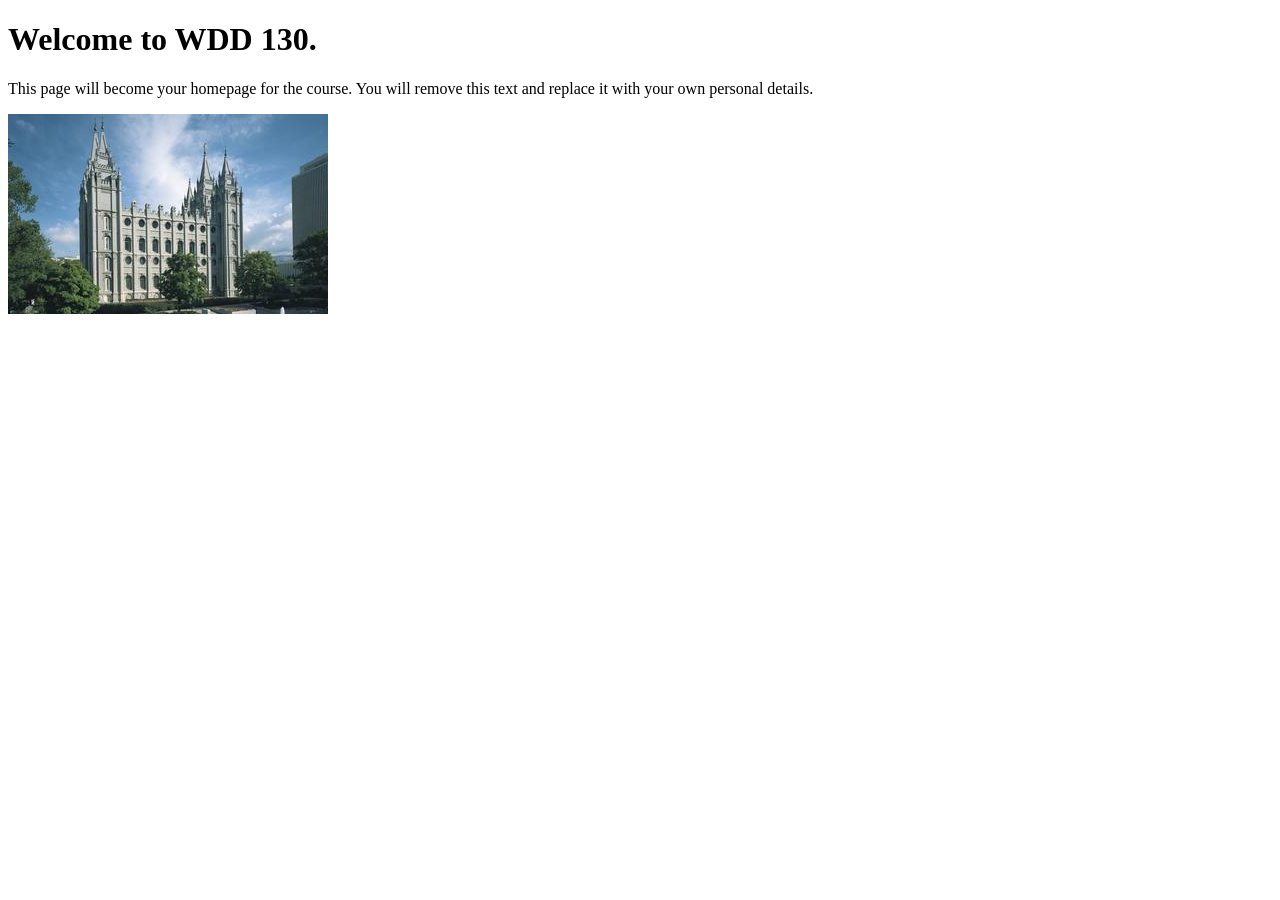
==== index.html @ 770c7559 "Initial commit" ====
<!DOCTYPE html>
<html lang="en">
<head>
    <meta charset="UTF-8">
    <meta name="viewport" content="width=device-width, initial-scale=1.0">
    <title>WDD 130 | Personal Homepage</title>
</head>
<body>
    <h1>Welcome to WDD 130.</h1>
    <p>This page will become your homepage for the course. You will remove this text and replace it with your own personal details.</p>

    <img src="images/salt-lake-temple.jpg" alt="The Salt Lake Temple.">
</body>
</html>
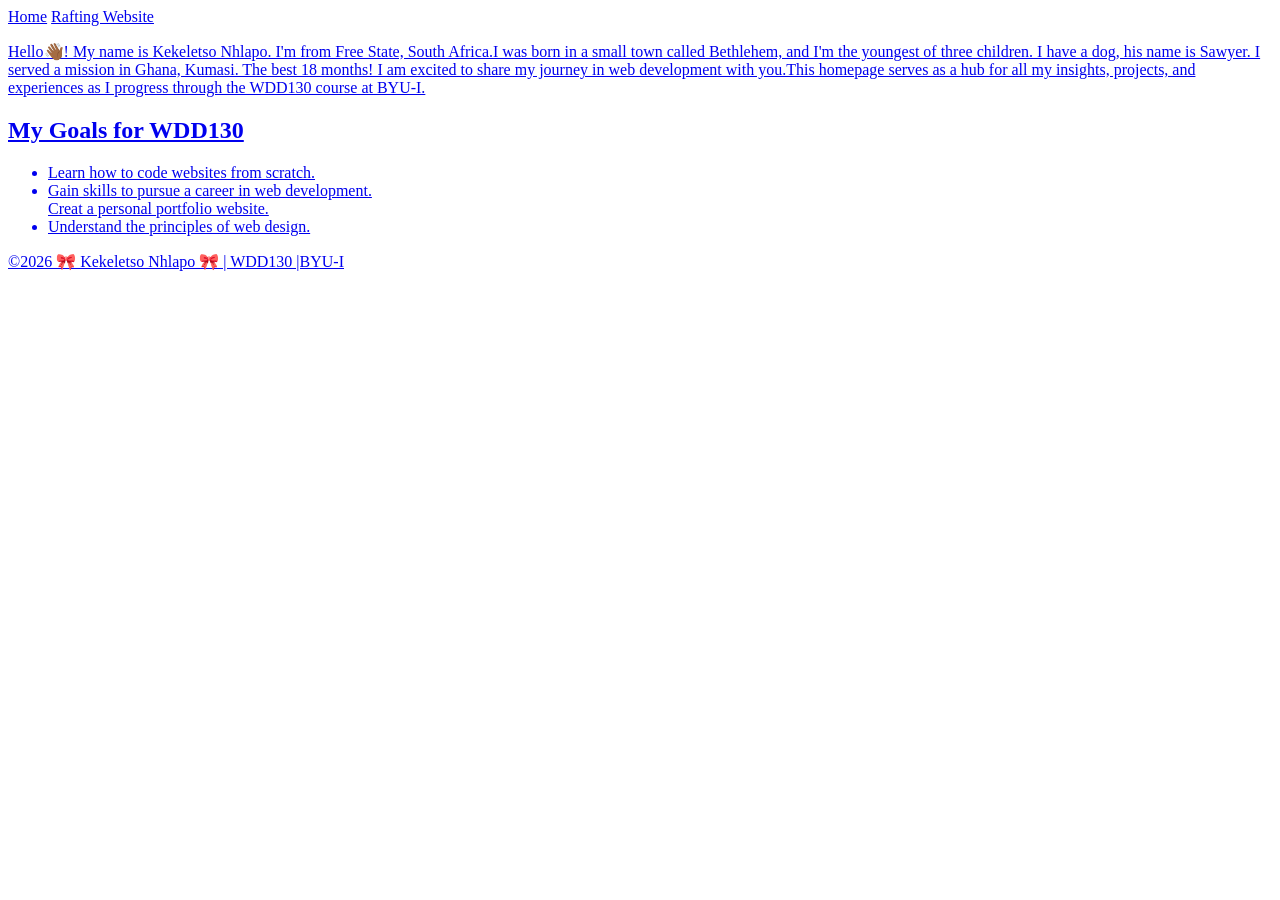
==== commit 84575b6f: "Revise index.html for personal homepage update Updated the personal homepage with new content and st" ====
--- a/index.html
+++ b/index.html
@@ -1,14 +1,42 @@
 <!DOCTYPE html>
-<html lang="en">
-<head>
-    <meta charset="UTF-8">
-    <meta name="viewport" content="width=device-width, initial-scale=1.0">
-    <title>WDD 130 | Personal Homepage</title>
-</head>
-<body>
-    <h1>Welcome to WDD 130.</h1>
-    <p>This page will become your homepage for the course. You will remove this text and replace it with your own personal details.</p>
-
-    <img src="images/salt-lake-temple.jpg" alt="The Salt Lake Temple.">
-</body>
-</html>+<html lang="en-US">
+    <head>
+        <meta charset="UTF-8">
+        <meta name="viewport" content="width=device-width, initial-scale=1.0">
+        <title>Kekeletso Nhlapo | WDD130 | Homepage</title>
+        <meta name="description" content="Kekeletso's BYU-I WDD130 Homepage">
+        <meta name="author" content="Kekeletso Nhlapo">
+    </head>
+    <body>
+        <header>
+            <nav>
+                <a href="#">Home</a>
+                <a href="wwr/">Rafting Website</a>
+                <a href="https://keke003.github.io/wdd130</a>
+            </nav>
+        </header>
+        <main>          
+                    <h1>Kekeletso Nhlapo | WDD 130.</h1>
+                    <img src="images/IMG-20240929-WA0024.jpg" alt="A picture of Kekeletso on mission."> 
+                    <p>Hello👋🏾! My name is Kekeletso Nhlapo. I'm from Free State, South Africa.I was born in a small town called Bethlehem,
+                     and I'm the youngest of three children. I have a dog, his name is Sawyer. I served a mission in Ghana, Kumasi. 
+                     The best 18 months! I am excited to share my journey in web development with you.This homepage serves as a hub for all my insights,
+                     projects, and experiences as I progress through the WDD130 course at BYU-I. </p>
+         </main>
+         <aside>
+             <h2>My Goals for WDD130</h2>
+             <ul>
+                 <li>Learn how to code websites from scratch.</li>
+                 <li>Gain skills to pursue a career in web development.</li
+                 <li>Creat a personal portfolio website.</li>
+                 <li>Understand the principles of web design.</li>
+             </ul>
+         </aside>
+         <footer>
+             <p>©2026 🎀 Kekeletso Nhlapo 🎀 | WDD130 |BYU-I</p>
+         </footer>
+    </body>
+</html>
+    
+                    
+</html>
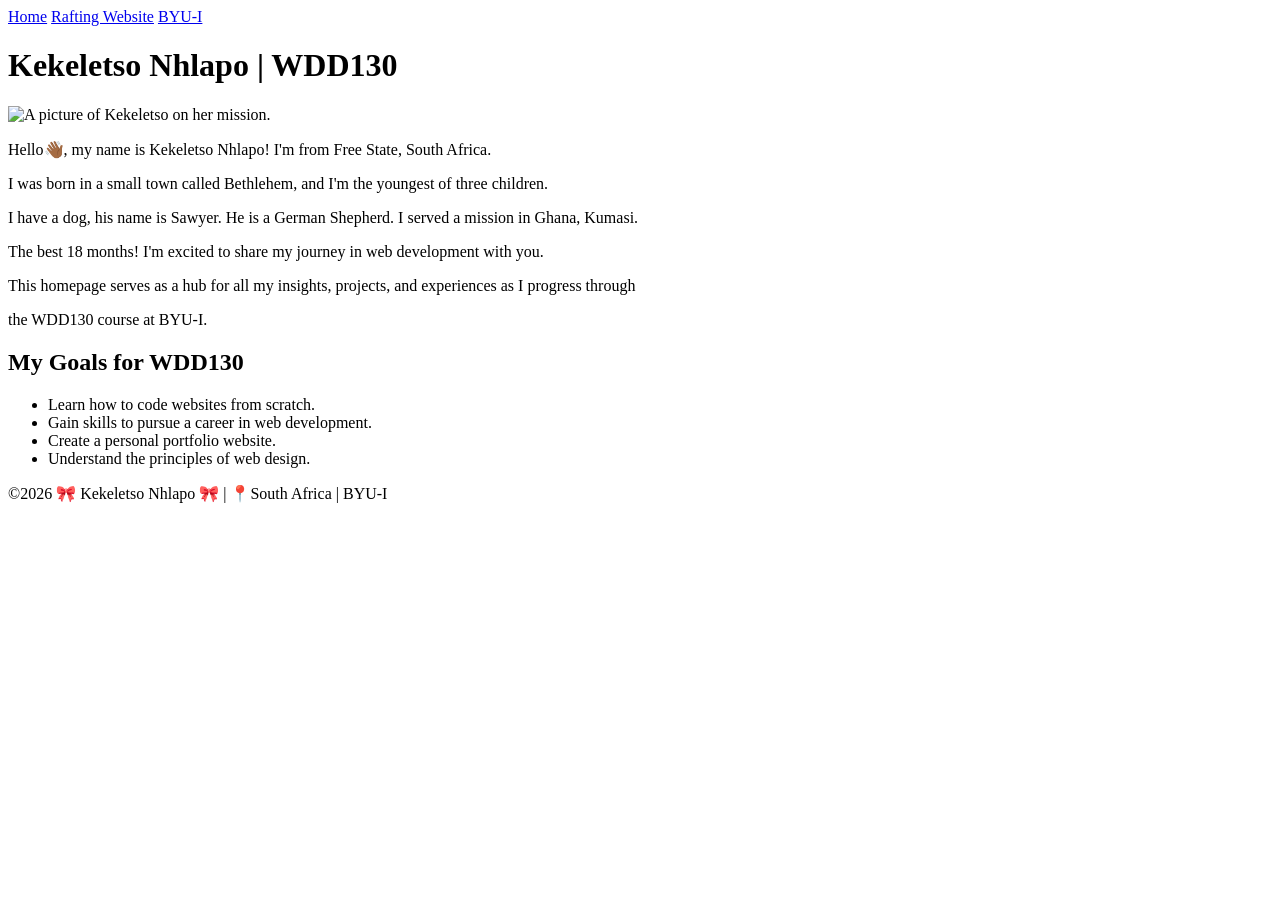
==== commit 72af7487: "Refactor index.html structure and content Signed-off-by: KEKE003 <kekeletsobt@gmail.com>" ====
--- a/index.html
+++ b/index.html
@@ -1,42 +1,44 @@
 <!DOCTYPE html>
 <html lang="en-US">
     <head>
-        <meta charset="UTF-8">
-        <meta name="viewport" content="width=device-width, initial-scale=1.0">
-        <title>Kekeletso Nhlapo | WDD130 | Homepage</title>
-        <meta name="description" content="Kekeletso's BYU-I WDD130 Homepage">
+        <meta charset="utf-8">
+        <meta name="Viewport" content="width=device-width,initial-scale=1.0">
+        <title>Kekeletso Nhlapo | WDD130</title>
+        <meta name="description" content="Kekeletso's BYU-I WDD130 course homepage">
         <meta name="author" content="Kekeletso Nhlapo">
+        <link rel="stylesheet" href="css/styles.css">
     </head>
     <body>
         <header>
             <nav>
                 <a href="#">Home</a>
                 <a href="wwr/">Rafting Website</a>
-                <a href="https://keke003.github.io/wdd130</a>
+                <a href="https://keke003.github.io/wdd130">BYU-I</a>
             </nav>
         </header>
-        <main>          
-                    <h1>Kekeletso Nhlapo | WDD 130.</h1>
-                    <img src="images/IMG-20240929-WA0024.jpg" alt="A picture of Kekeletso on mission."> 
-                    <p>Hello👋🏾! My name is Kekeletso Nhlapo. I'm from Free State, South Africa.I was born in a small town called Bethlehem,
-                     and I'm the youngest of three children. I have a dog, his name is Sawyer. I served a mission in Ghana, Kumasi. 
-                     The best 18 months! I am excited to share my journey in web development with you.This homepage serves as a hub for all my insights,
-                     projects, and experiences as I progress through the WDD130 course at BYU-I. </p>
-         </main>
-         <aside>
-             <h2>My Goals for WDD130</h2>
-             <ul>
-                 <li>Learn how to code websites from scratch.</li>
-                 <li>Gain skills to pursue a career in web development.</li
-                 <li>Creat a personal portfolio website.</li>
-                 <li>Understand the principles of web design.</li>
-             </ul>
-         </aside>
-         <footer>
-             <p>©2026 🎀 Kekeletso Nhlapo 🎀 | WDD130 |BYU-I</p>
-         </footer>
+        <main>
+            <h1>Kekeletso Nhlapo | WDD130</h1>
+            <img src="images/IMG-20240929-WA0024.jpg" alt="A picture of Kekeletso on her mission.">
+            <p>Hello👋🏾, my name is Kekeletso Nhlapo! I'm from Free State, South Africa.</p>
+            <p>I was born in a small town called Bethlehem, and I'm the youngest of three children.</p>
+            <p>I have a dog, his name is Sawyer. He is a German Shepherd. I served a mission in Ghana,
+            Kumasi.</p>
+            <p>The best 18 months! I'm excited to share my journey in web development with you.</p>
+            <p>This homepage serves as a hub for all my insights, projects, and experiences as I
+            progress through</p>
+            <p>the WDD130 course at BYU-I.</p>
+        </main>
+        <aside>
+            <h2>My Goals for WDD130</h2>
+            <ul>
+                <li>Learn how to code websites from scratch.</li>
+                <li>Gain skills to pursue a career in web development.</li>
+                <li>Create a personal portfolio website.</li>
+                <li>Understand the principles of web design.</li>
+            </ul>
+        </aside>
+        <footer>
+            <p>©2026 🎀 Kekeletso Nhlapo 🎀 | 📍South Africa | BYU-I</p>
+        </footer>
     </body>
 </html>
-    
-                    
-</html>
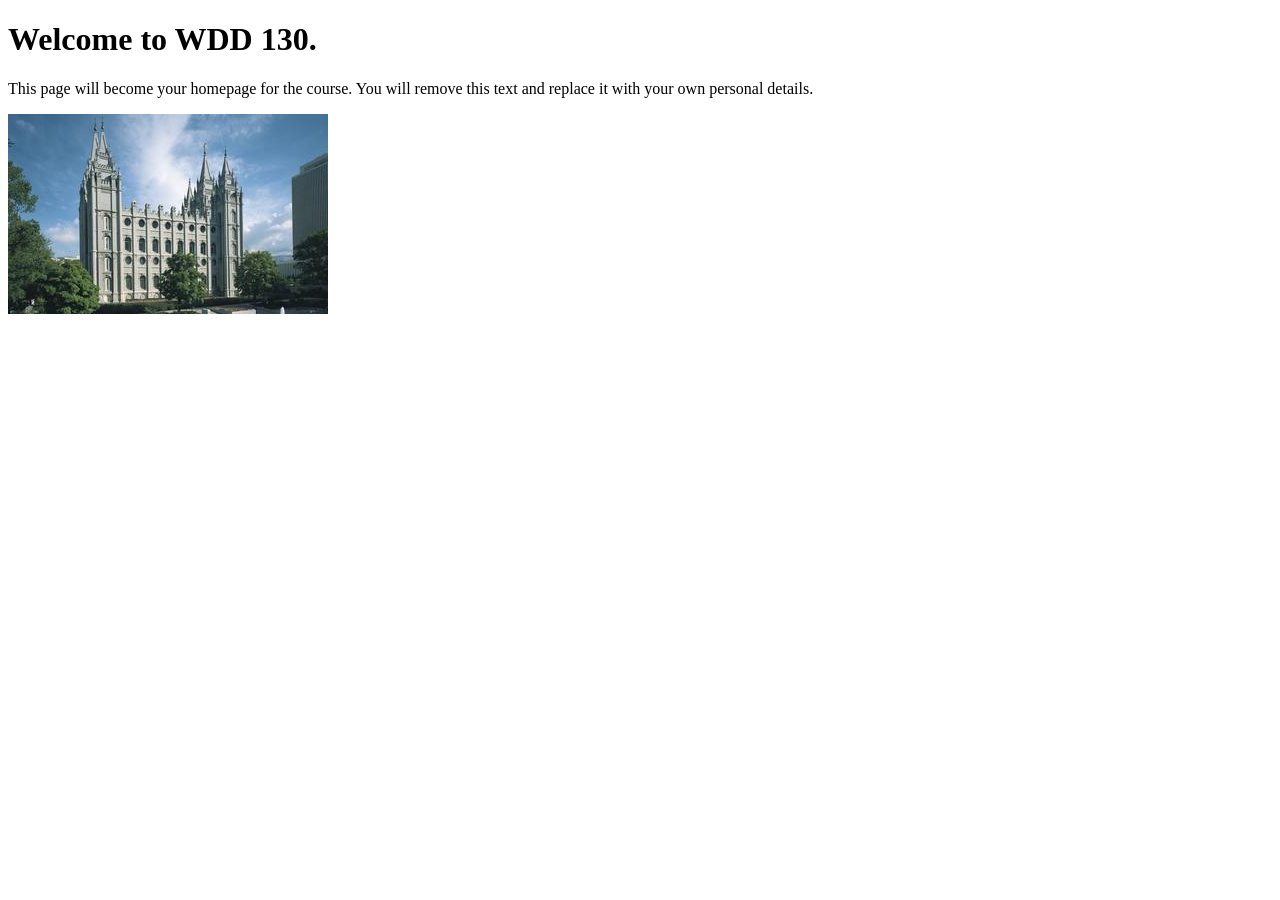
==== commit 93e68613: "Initial commit" ====
--- a/index.html
+++ b/index.html
@@ -1,44 +1,14 @@
 <!DOCTYPE html>
-<html lang="en-US">
-    <head>
-        <meta charset="utf-8">
-        <meta name="Viewport" content="width=device-width,initial-scale=1.0">
-        <title>Kekeletso Nhlapo | WDD130</title>
-        <meta name="description" content="Kekeletso's BYU-I WDD130 course homepage">
-        <meta name="author" content="Kekeletso Nhlapo">
-        <link rel="stylesheet" href="css/styles.css">
-    </head>
-    <body>
-        <header>
-            <nav>
-                <a href="#">Home</a>
-                <a href="wwr/">Rafting Website</a>
-                <a href="https://keke003.github.io/wdd130">BYU-I</a>
-            </nav>
-        </header>
-        <main>
-            <h1>Kekeletso Nhlapo | WDD130</h1>
-            <img src="images/IMG-20240929-WA0024.jpg" alt="A picture of Kekeletso on her mission.">
-            <p>Hello👋🏾, my name is Kekeletso Nhlapo! I'm from Free State, South Africa.</p>
-            <p>I was born in a small town called Bethlehem, and I'm the youngest of three children.</p>
-            <p>I have a dog, his name is Sawyer. He is a German Shepherd. I served a mission in Ghana,
-            Kumasi.</p>
-            <p>The best 18 months! I'm excited to share my journey in web development with you.</p>
-            <p>This homepage serves as a hub for all my insights, projects, and experiences as I
-            progress through</p>
-            <p>the WDD130 course at BYU-I.</p>
-        </main>
-        <aside>
-            <h2>My Goals for WDD130</h2>
-            <ul>
-                <li>Learn how to code websites from scratch.</li>
-                <li>Gain skills to pursue a career in web development.</li>
-                <li>Create a personal portfolio website.</li>
-                <li>Understand the principles of web design.</li>
-            </ul>
-        </aside>
-        <footer>
-            <p>©2026 🎀 Kekeletso Nhlapo 🎀 | 📍South Africa | BYU-I</p>
-        </footer>
-    </body>
-</html>
+<html lang="en">
+<head>
+    <meta charset="UTF-8">
+    <meta name="viewport" content="width=device-width, initial-scale=1.0">
+    <title>WDD 130 | Personal Homepage</title>
+</head>
+<body>
+    <h1>Welcome to WDD 130.</h1>
+    <p>This page will become your homepage for the course. You will remove this text and replace it with your own personal details.</p>
+
+    <img src="images/salt-lake-temple.jpg" alt="The Salt Lake Temple.">
+</body>
+</html>
